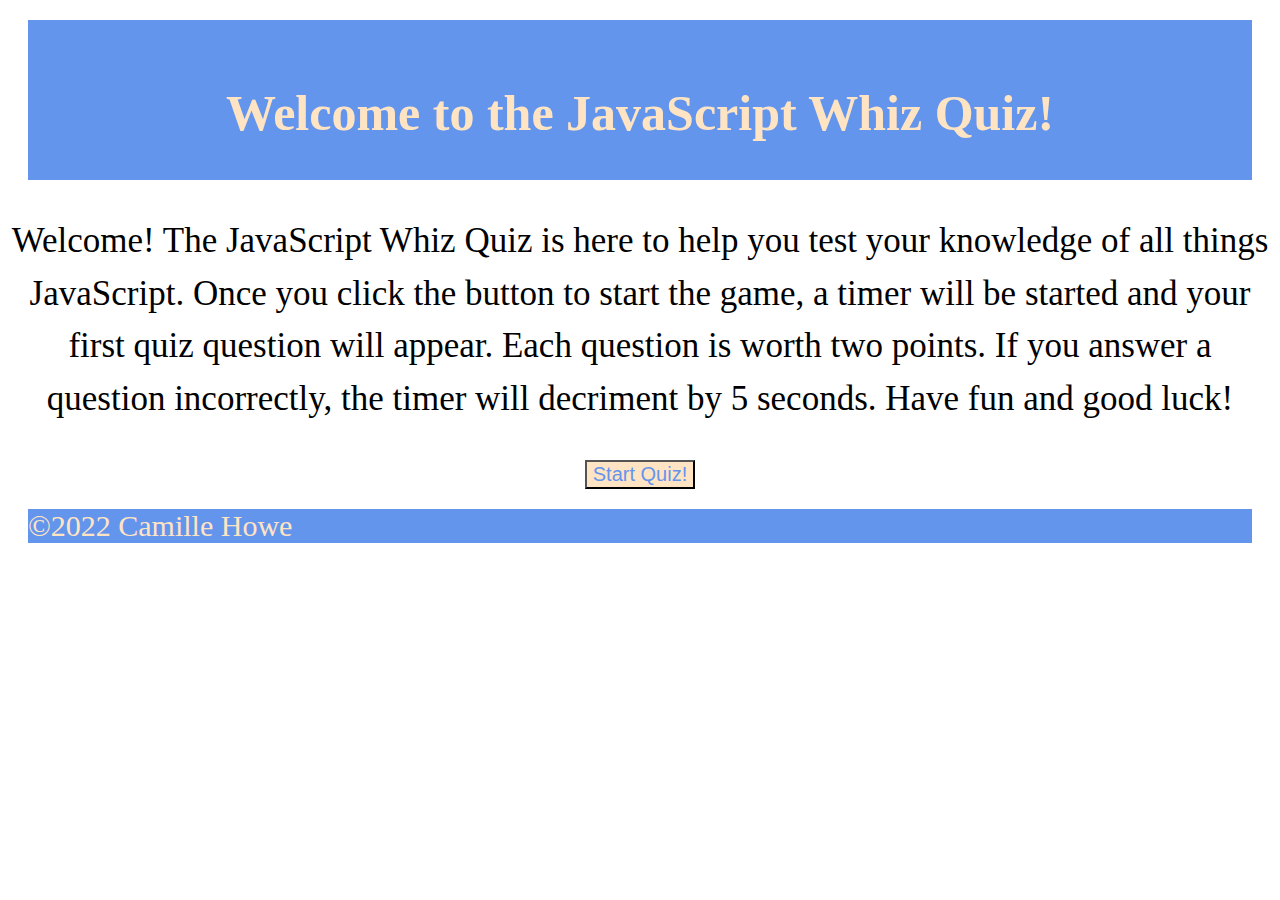
==== index.html @ ffcf45db "initial setup" ====
<!DOCTYPE html>
<html lang="en">
<head>
    <meta charset="UTF-8">
    <title>JavaScript Whiz Quiz</title>
    <link rel="stylesheet" href="./assets/css/style.css">
</head>
<body>
    <header>
        <h1> Welcome to the JavaScript Whiz Quiz!</h1>
    </header>
        <p>
            Welcome! The JavaScript Whiz Quiz is here to help you test your knowledge of all things JavaScript.
            Once you click the button to start the game, a timer will be started and your first quiz question will appear.
            Each question is worth two points. If you answer a question incorrectly, the timer will decriment by 5 seconds.
            Have fun and good luck!
        </p>
        <div class="button">
            <button class="btn" id="start-quiz" type="click">Start Quiz!</button>
        </div>
        <footer>
            &copy;2022 Camille Howe
        </footer>
    <script src="./assets/js/script.js"></script>
</body>
</html>
---- assets/css/style.css ----
header{
    background-color: cornflowerblue;
    text-align: center;
    height: 100px;
    padding: 30px 0;
    margin:20px;
}
header h1{
    font-size: 50px;
    color: bisque;
}
p{
    font-size: 35px;
    text-align: center;
    line-height: 1.5;
}
.button{
    text-align: center;
}
#start-quiz{
    background-color: bisque;
    color:cornflowerblue;
    font-size: 20px;
    text-align: center;
}
footer{
    background-color: cornflowerblue;
    color:bisque;
    font-size: 30px;
    margin: 20px;
}
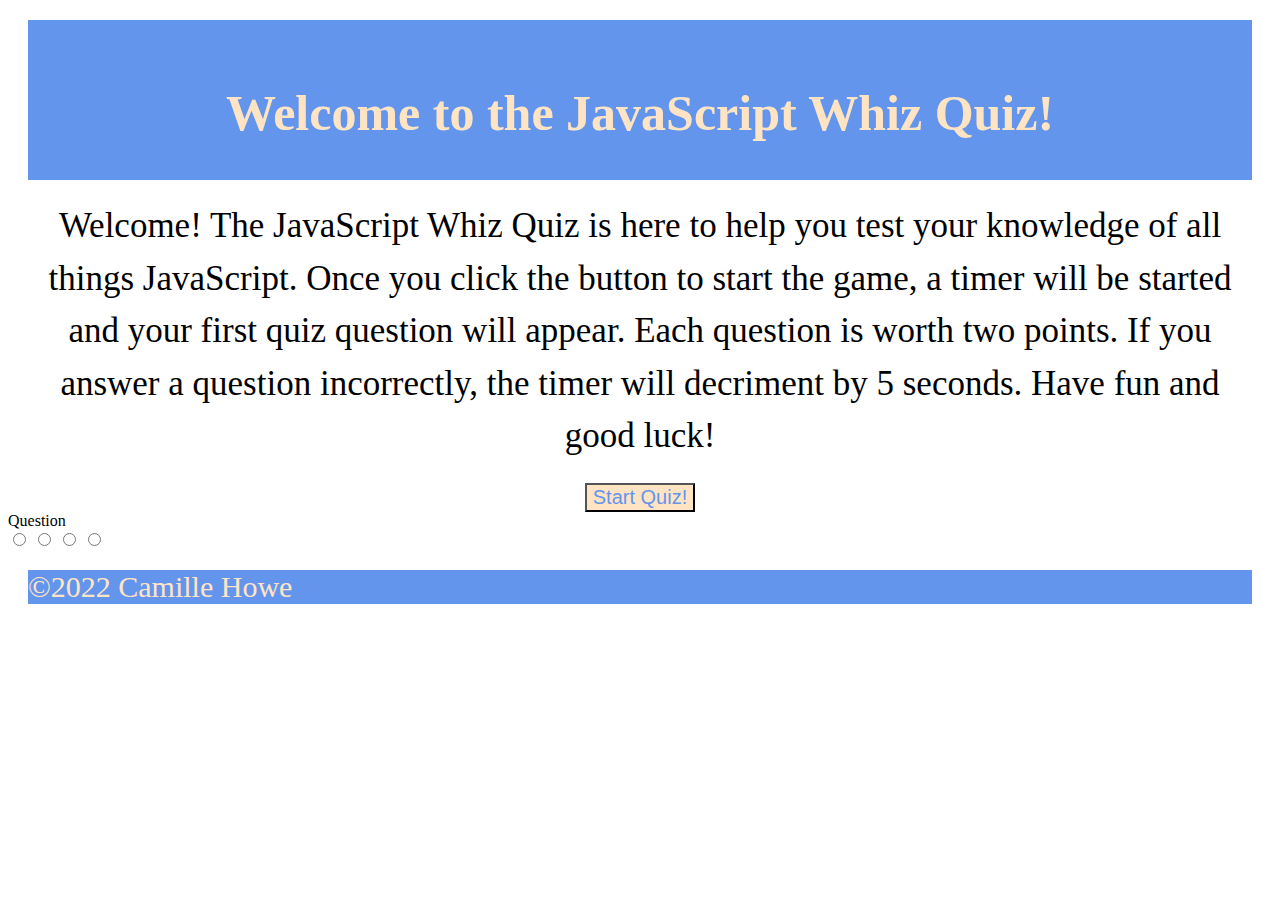
==== commit 02902acf: "questions array and html" ====
--- a/index.html
+++ b/index.html
@@ -2,6 +2,8 @@
 <html lang="en">
 <head>
     <meta charset="UTF-8">
+    <meta name="viewport" content="width=device-width, initial-scale= 1.0">
+    <meta http-equiv="X-UA-Compatible" content="IE=edge">
     <title>JavaScript Whiz Quiz</title>
     <link rel="stylesheet" href="./assets/css/style.css">
 </head>
@@ -9,6 +11,7 @@
     <header>
         <h1> Welcome to the JavaScript Whiz Quiz!</h1>
     </header>
+    <main class = "welcome-page">
         <p>
             Welcome! The JavaScript Whiz Quiz is here to help you test your knowledge of all things JavaScript.
             Once you click the button to start the game, a timer will be started and your first quiz question will appear.
@@ -18,6 +21,25 @@
         <div class="button">
             <button class="btn" id="start-quiz" type="click">Start Quiz!</button>
         </div>
+    </main>
+    <section class="question-container" id="hide">
+    <div id="question">Question</div>
+    <div class = "answers">
+   <label>    
+<input type="radio" name="answer" id="answer-1">
+</label>
+<label>
+<input type ="radio" name="answer" id="answer-2">
+</label>
+<label>
+<input type ="radio" name="answer" id="answer-3">
+</label>
+<label>
+<input type="radio" name="answer" id="answer-4">
+<label></label>
+    </div>
+
+    </section>
         <footer>
             &copy;2022 Camille Howe
         </footer>
--- a/assets/css/style.css
+++ b/assets/css/style.css
@@ -1,3 +1,4 @@
+
 header{
     background-color: cornflowerblue;
     text-align: center;
@@ -9,10 +10,14 @@
     font-size: 50px;
     color: bisque;
 }
-p{
+.welcome-page{
+
+}
+.welcome-page p{
     font-size: 35px;
     text-align: center;
     line-height: 1.5;
+    margin: 20px;
 }
 .button{
     text-align: center;
@@ -23,6 +28,12 @@
     font-size: 20px;
     text-align: center;
 }
+.answers{
+    display: block;
+}
+/*#hide{
+    display: none;*/
+
 footer{
     background-color: cornflowerblue;
     color:bisque;
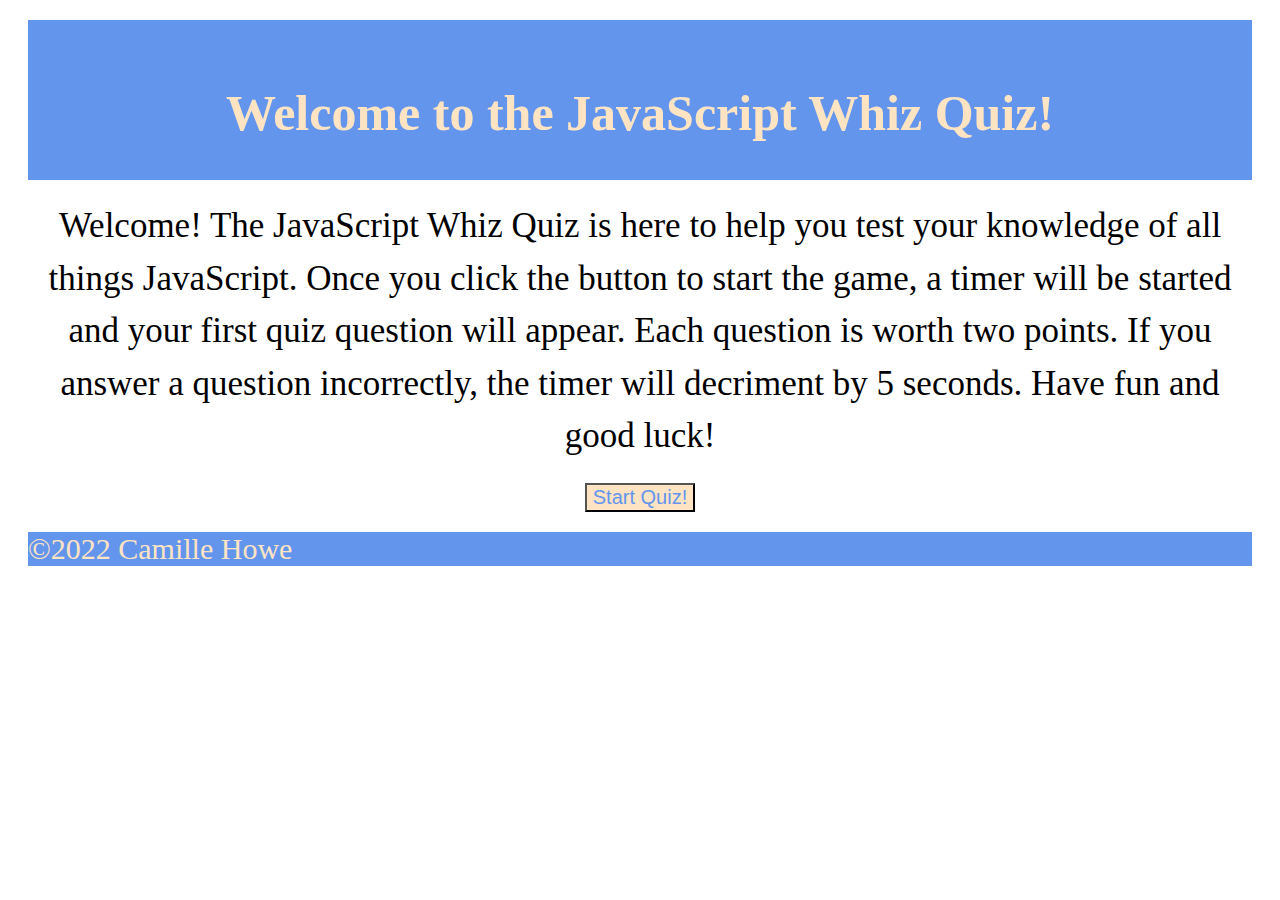
==== commit 820dc1e9: "hide welcome display question" ====
--- a/index.html
+++ b/index.html
@@ -1,5 +1,6 @@
 <!DOCTYPE html>
 <html lang="en">
+
 <head>
     <meta charset="UTF-8">
     <meta name="viewport" content="width=device-width, initial-scale= 1.0">
@@ -7,15 +8,18 @@
     <title>JavaScript Whiz Quiz</title>
     <link rel="stylesheet" href="./assets/css/style.css">
 </head>
+
 <body>
     <header>
         <h1> Welcome to the JavaScript Whiz Quiz!</h1>
     </header>
-    <main class = "welcome-page">
+    <main class="welcome-page">
         <p>
             Welcome! The JavaScript Whiz Quiz is here to help you test your knowledge of all things JavaScript.
-            Once you click the button to start the game, a timer will be started and your first quiz question will appear.
-            Each question is worth two points. If you answer a question incorrectly, the timer will decriment by 5 seconds.
+            Once you click the button to start the game, a timer will be started and your first quiz question will
+            appear.
+            Each question is worth two points. If you answer a question incorrectly, the timer will decriment by 5
+            seconds.
             Have fun and good luck!
         </p>
         <div class="button">
@@ -23,26 +27,34 @@
         </div>
     </main>
     <section class="question-container" id="hide">
-    <div id="question">Question</div>
-    <div class = "answers">
-   <label>    
-<input type="radio" name="answer" id="answer-1">
-</label>
-<label>
-<input type ="radio" name="answer" id="answer-2">
-</label>
-<label>
-<input type ="radio" name="answer" id="answer-3">
-</label>
-<label>
-<input type="radio" name="answer" id="answer-4">
-<label></label>
-    </div>
+        <div id="question">Question</div>
+        <div class="answer-container">
+            <span class="answers">
+                <input type="radio" name="answer" id="answer-1">
+                <label class="answer">ANSWER</label>
+            </span>
+
+            <span class="answers">
+                <input type="radio" name="answer" id="answer-2">
+                <label class="answer">ANSWER</label>
+            </span>
+
+            <span class="answers">
+                <input type="radio" name="answer" id="answer-3">
+                <label class="answer">ANSWER</label>
+            </span>
+
+            <span class="answers">
+                <input type="radio" name="answer" id="answer-4">
+                <label class="answer">ANSWER</label>
+            </span>
+        </div>
 
     </section>
-        <footer>
-            &copy;2022 Camille Howe
-        </footer>
+    <footer>
+        &copy;2022 Camille Howe
+    </footer>
     <script src="./assets/js/script.js"></script>
 </body>
+
 </html>--- a/assets/css/style.css
+++ b/assets/css/style.css
@@ -28,11 +28,24 @@
     font-size: 20px;
     text-align: center;
 }
+#question{
+    text-align: center;
+    font-size: 30px;
+    color: bisque;
+    background-color: cornflowerblue;
+    margin: 20px;
+}
 .answers{
-    display: block;
+    display: flex;
+    justify-content: center;
+    align-items: center;
 }
-/*#hide{
-    display: none;*/
+.answer-container{
+    
+}
+#hide{
+    display: none;
+}
 
 footer{
     background-color: cornflowerblue;
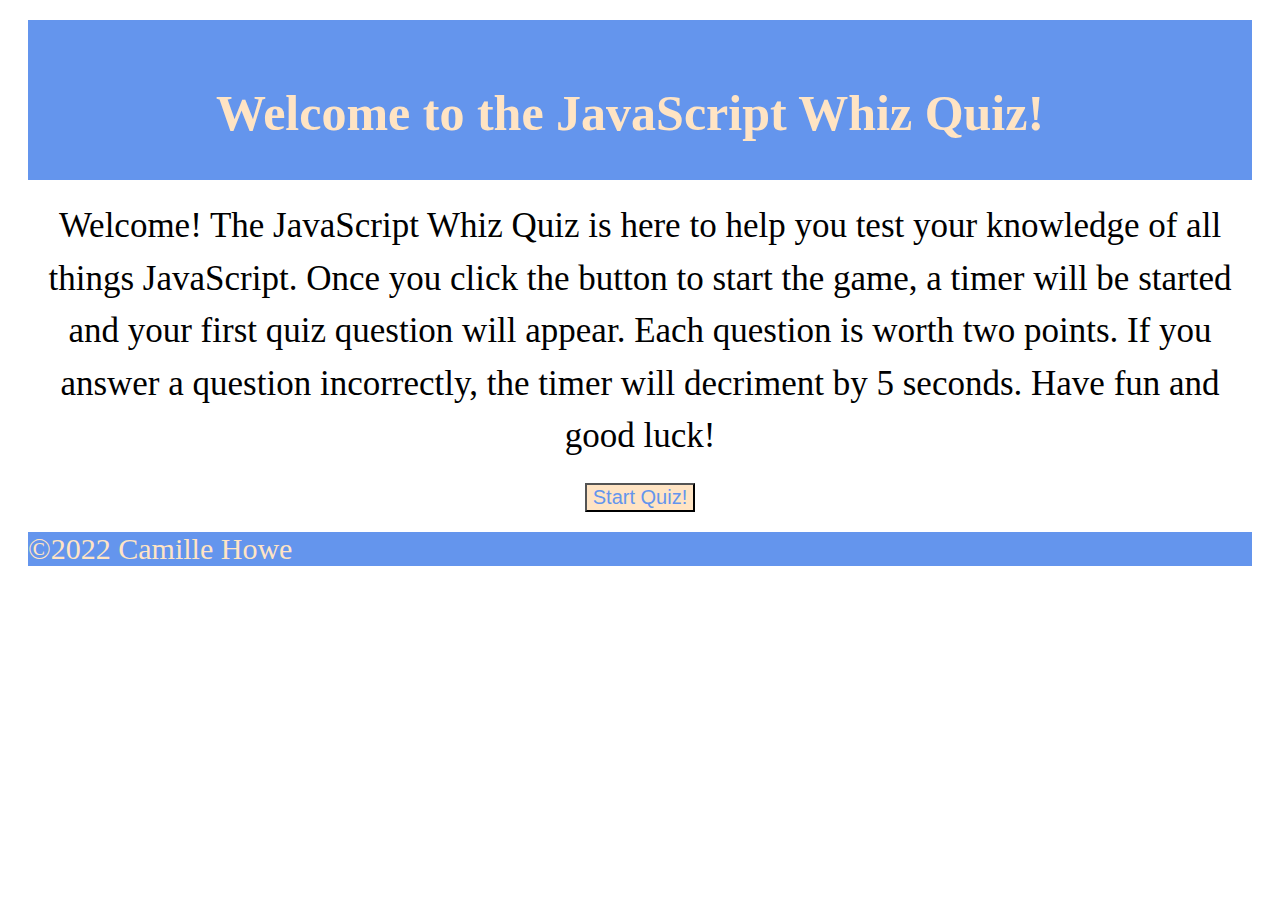
==== commit 515da794: "timer" ====
--- a/index.html
+++ b/index.html
@@ -11,6 +11,7 @@
 
 <body>
     <header>
+        <p id="count-down"></p>
         <h1> Welcome to the JavaScript Whiz Quiz!</h1>
     </header>
     <main class="welcome-page">
@@ -27,30 +28,13 @@
         </div>
     </main>
     <section class="question-container" id="hide">
-        <div id="question">Question</div>
-        <div class="answer-container">
-            <span class="answers">
-                <input type="radio" name="answer" id="answer-1">
-                <label class="answer">ANSWER</label>
-            </span>
-
-            <span class="answers">
-                <input type="radio" name="answer" id="answer-2">
-                <label class="answer">ANSWER</label>
-            </span>
-
-            <span class="answers">
-                <input type="radio" name="answer" id="answer-3">
-                <label class="answer">ANSWER</label>
-            </span>
-
-            <span class="answers">
-                <input type="radio" name="answer" id="answer-4">
-                <label class="answer">ANSWER</label>
-            </span>
-        </div>
-
+        <div id="question"></div>
+        <div class="choice-container"></div>
+        
     </section>
+    <div>
+        
+    </div>
     <footer>
         &copy;2022 Camille Howe
     </footer>
--- a/assets/css/style.css
+++ b/assets/css/style.css
@@ -1,18 +1,23 @@
 
 header{
     background-color: cornflowerblue;
-    text-align: center;
     height: 100px;
     padding: 30px 0;
     margin:20px;
 }
+
 header h1{
     font-size: 50px;
     color: bisque;
+   text-align: center;
 }
-.welcome-page{
+header p{
+    color:coral;
+    font-size: 30px;
+   float:right;
+   padding-right: 20px;
+}
 
-}
 .welcome-page p{
     font-size: 35px;
     text-align: center;
@@ -31,8 +36,8 @@
 #question{
     text-align: center;
     font-size: 30px;
-    color: bisque;
-    background-color: cornflowerblue;
+    color: cornflowerblue;
+    background-color: bisque;
     margin: 20px;
 }
 .answers{
@@ -40,8 +45,19 @@
     justify-content: center;
     align-items: center;
 }
-.answer-container{
-    
+.choice-button{
+    background-color: cornflowerblue;
+    color:bisque;
+    font-size: 45px;
+    text-align: center;
+    width:100%;
+    margin: 20px;
+}
+{
+    background-color: green;
+}
+.choice-button.wrong{
+    background-color: red;
 }
 #hide{
     display: none;
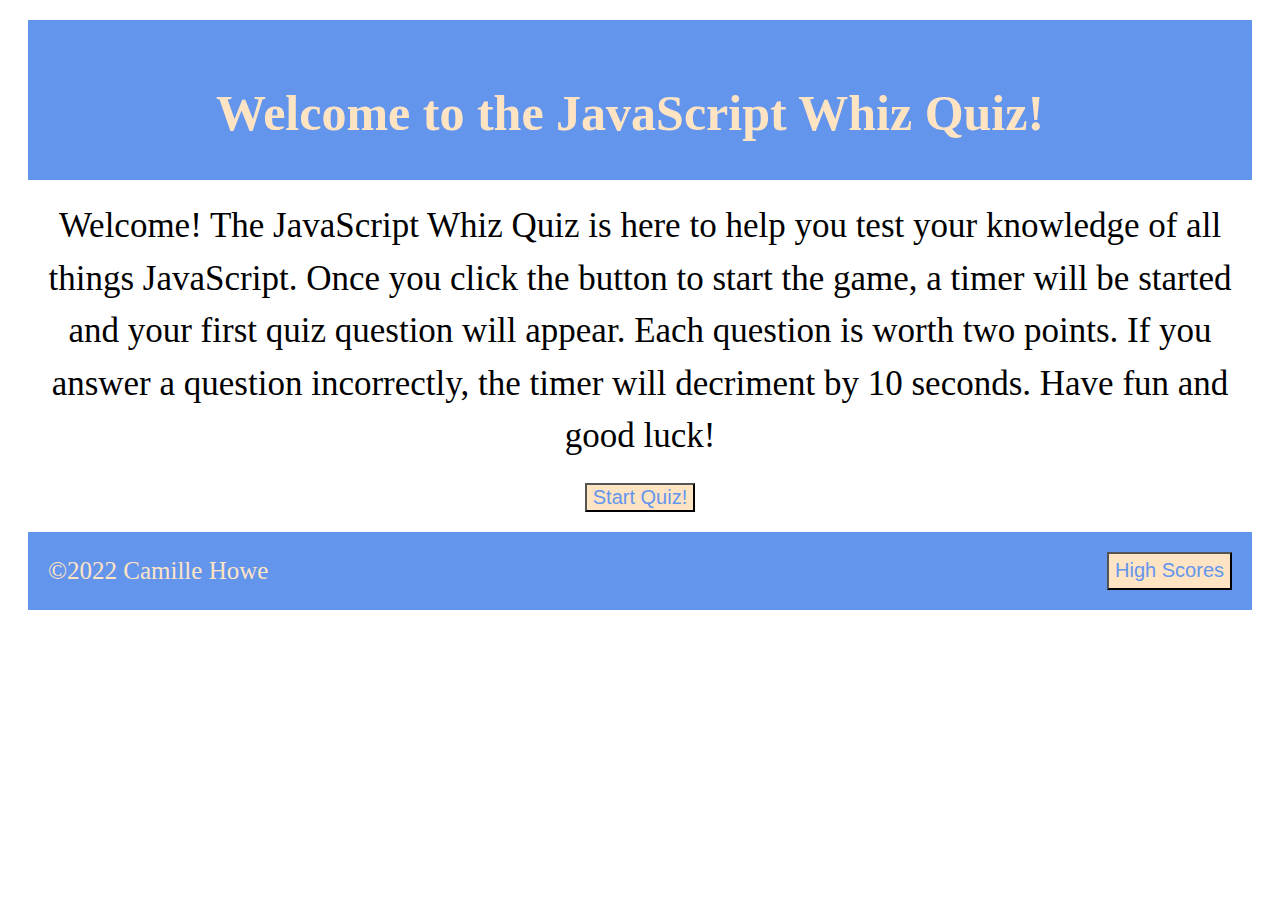
==== commit d53042be: "last commit" ====
--- a/index.html
+++ b/index.html
@@ -19,7 +19,7 @@
             Welcome! The JavaScript Whiz Quiz is here to help you test your knowledge of all things JavaScript.
             Once you click the button to start the game, a timer will be started and your first quiz question will
             appear.
-            Each question is worth two points. If you answer a question incorrectly, the timer will decriment by 5
+            Each question is worth two points. If you answer a question incorrectly, the timer will decriment by 10
             seconds.
             Have fun and good luck!
         </p>
@@ -30,13 +30,20 @@
     <section class="question-container" id="hide">
         <div id="question"></div>
         <div class="choice-container"></div>
-        
+        <div class="dis-correct"></div>
     </section>
-    <div>
-        
+    <div class="high-score" >
+        <form>
+            <h2>Your high score is:</h2>
+            <label>Enter Initials:</label>
+            <input type="text" id="initials" placeholder="Initials Here">
+        </form>
     </div>
     <footer>
-        &copy;2022 Camille Howe
+        <p>&copy;2022 Camille Howe</p>
+        <button id="high-scores-btn">
+            <a href="./high-score.html">High Scores</a>
+        </button>
     </footer>
     <script src="./assets/js/script.js"></script>
 </body>
--- a/assets/css/style.css
+++ b/assets/css/style.css
@@ -53,12 +53,6 @@
     width:100%;
     margin: 20px;
 }
-{
-    background-color: green;
-}
-.choice-button.wrong{
-    background-color: red;
-}
 #hide{
     display: none;
 }
@@ -66,6 +60,32 @@
 footer{
     background-color: cornflowerblue;
     color:bisque;
-    font-size: 30px;
+   margin: 20px;
+    display: flex;
+    justify-content: space-between;
+    text-align: center;
+}
+footer p{
+    font-size: 25px;
+    margin-left: 20px;
+}
+.high-score{
+   display: none;
+    
+}
+#high-scores-btn{
+    background-color: bisque;
+    color: cornflowerblue;
+    font-size: 20px;
     margin: 20px;
+}
+#high-scores-btn a{
+    text-decoration: none;
+    color: cornflowerblue;
+}
+.high-scores{
+    background-color: cornflowerblue;
+    height: 100px;
+    padding: 30px 0;
+    margin:20px;
 }